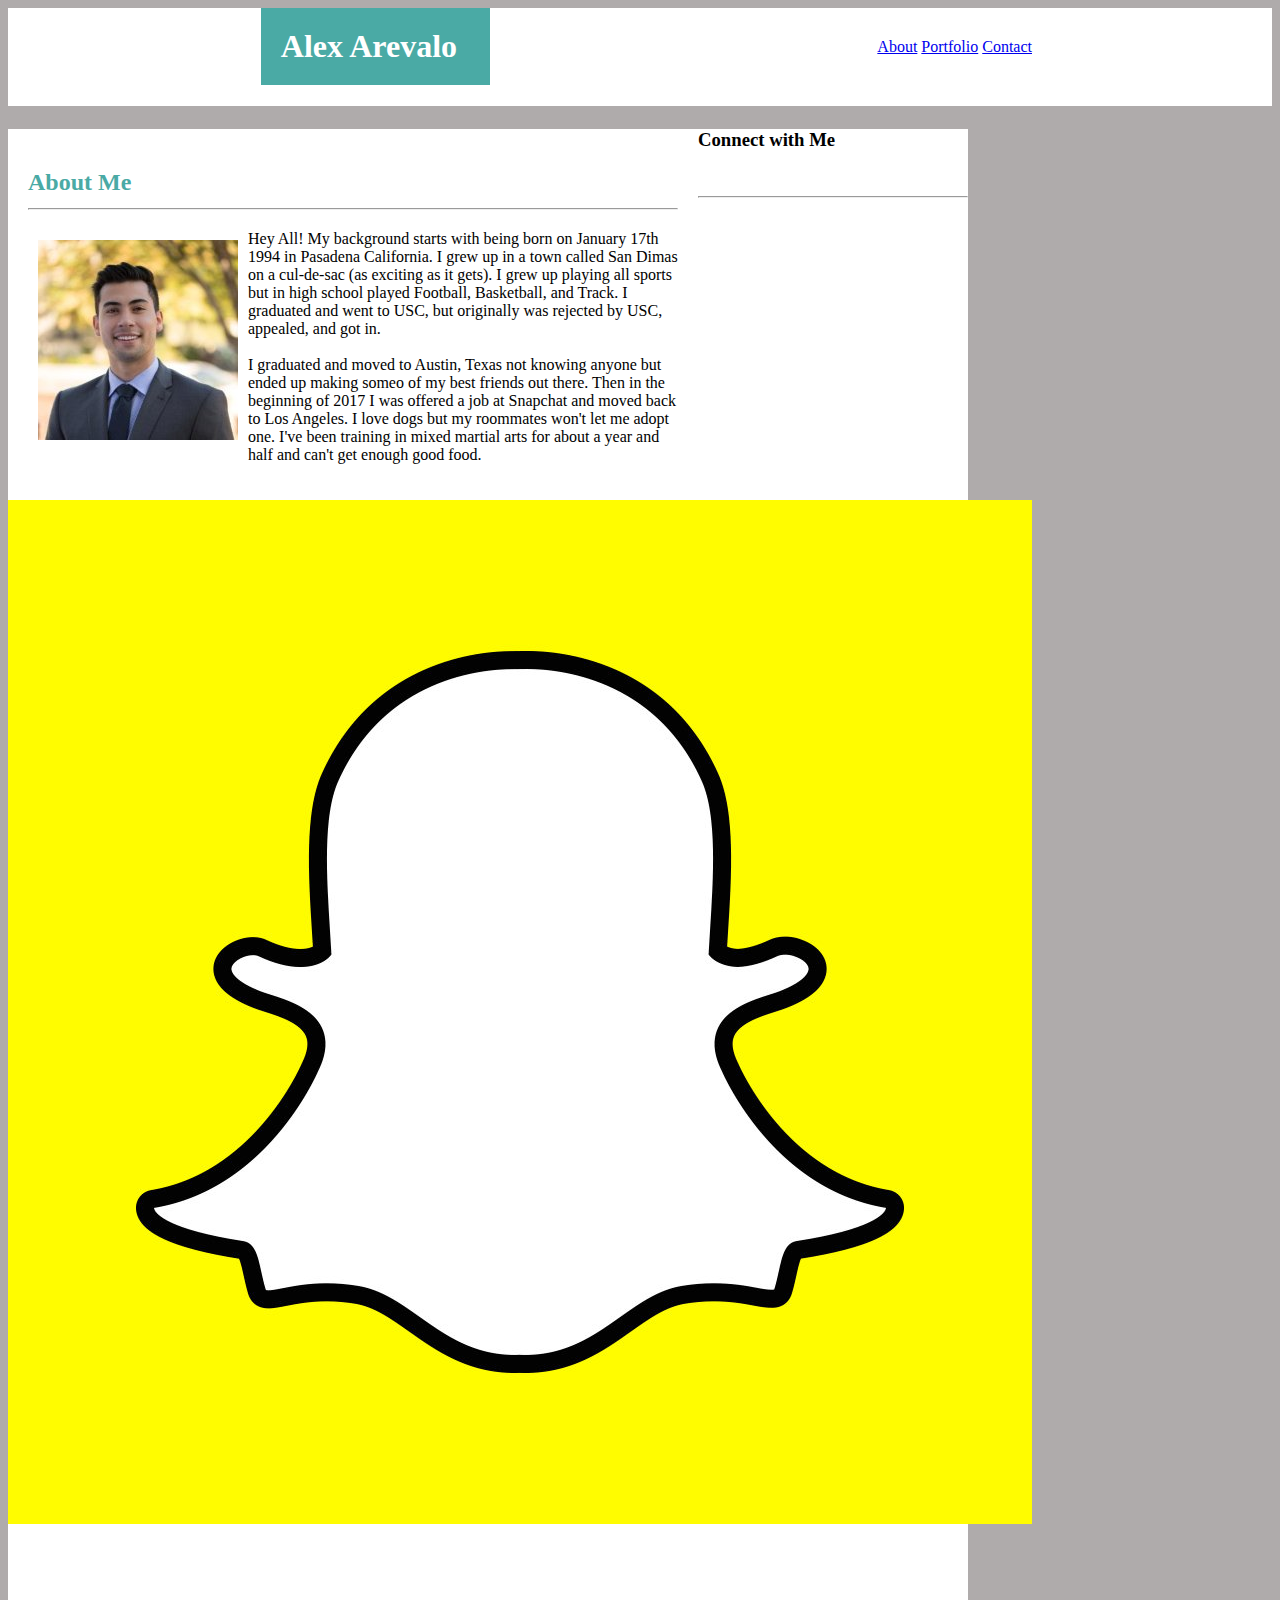
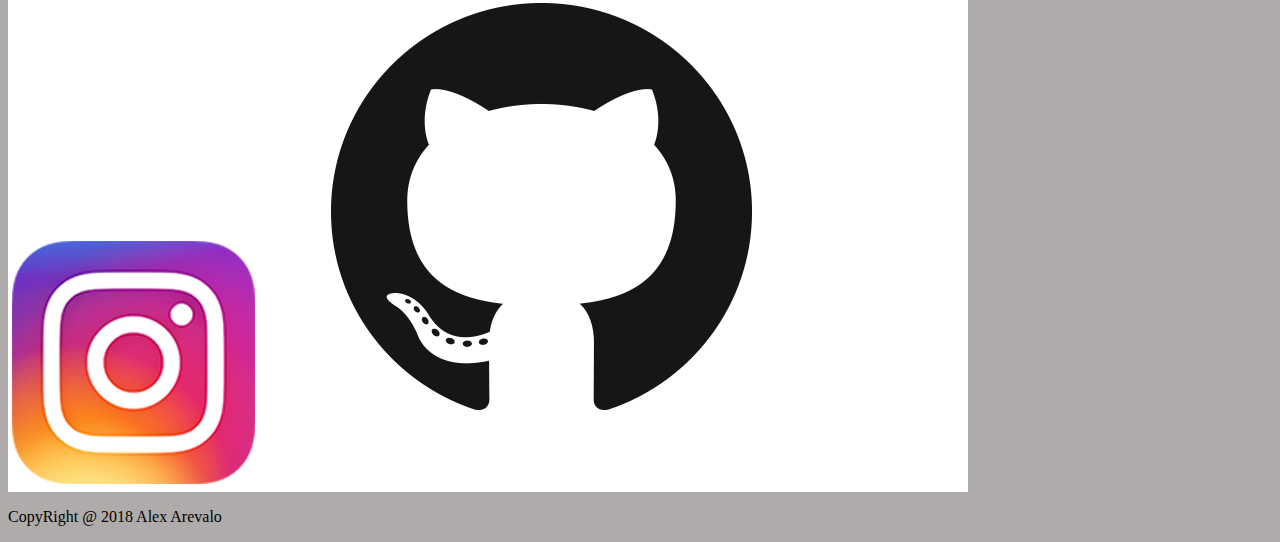
==== index.html @ 756203f1 "Need to work on correcting header with links that appear correctly and have hr tag. Need to work on " ====
<!DOCTYPE html>
<html>
  <head>
    <meta charset="UTF-8">
    <title>Alex Arevalo Bio</title>
  <link rel="stylesheet" href="assets/css/style.css" type="text/css">
  </head>
  <body>
    <header>
        <div id="Top">
            <h1 class="Name">Alex Arevalo</h1>
            <div id="links">
                <a href="Nothing">About</a>
                <a href="Nothing2">Portfolio</a>
                <a href="Nothing3">Contact</a>
            </div>
        </div>
    </header>
    <div id="body">
        <div id="bio">
                <h2>
                    About Me
                    <hr>
                </h2>
            <img class="wrap" src="assets/images/AlexArevalo.jpg" alt="Alex Arevalo's Picture">
            <p>
                Hey All! My background starts with being born on January 17th 1994 in Pasadena California. I grew up in a town called San Dimas on a cul-de-sac (as exciting as it gets). I grew up playing all sports but in high school played Football, Basketball, and Track. I graduated and went to USC, but originally was rejected by USC, appealed, and got in. 
                    <br>
                    <br>
                I graduated and moved to Austin, Texas not knowing anyone but ended up making someo of my best friends out there. Then in the beginning of 2017 I was offered a job at Snapchat and moved back to Los Angeles. I love dogs but my roommates won't let me adopt one. I've been training in mixed martial arts for about a year and half and can't get enough good food.
            </p>
        </div>
    <div>
        <h3>Connect with Me</h3>
        <br>
            <hr>
        <br>
            <img src="assets/images/Snapchat.jpg" alt="Snapchat Logo">
            <img src="assets/images/ig-logo-email.png" alt="Instagram Logo">
            <img src="assets/images/GitHub-Mark.png" alt="GitHub Logo">
        </div>
    </div>
    <footer>
<p>
    CopyRight @ 2018 Alex Arevalo
</p>
    </footer>
  </body>

</html>
---- assets/css/style.css ----
body{
    background: rgb(175, 171, 171);
}
#Top {
    background: white;
    clear: both;
    display: inline-block;
    overflow: hidden;
    width: 100%;
}
.Name {
    background:#4aaaa5;
    color: white;
    width: 15%;
    float:left;
    padding: 20px;
    margin-top: 0px;
    margin-left: 20%;
}
#links {
    float: left;
    color: grey;
    width: 80%;
    height: 50px;
    margin-top: 30px;
    text-align: right;
    position: absolute;
}
#vertical { 
    height: 10px;
    width: 1px;
    color: rgb(88, 85, 85);
}
#body {
    width: 960px;
    background: white;
}
h2 {
    color: #4aaaa5;
}
#bio {
    text-align: left;
    width: 650px;
    float: left;
    background: white;
    padding: 20px;
}
.wrap {
    float: left;
    padding:10px;
}
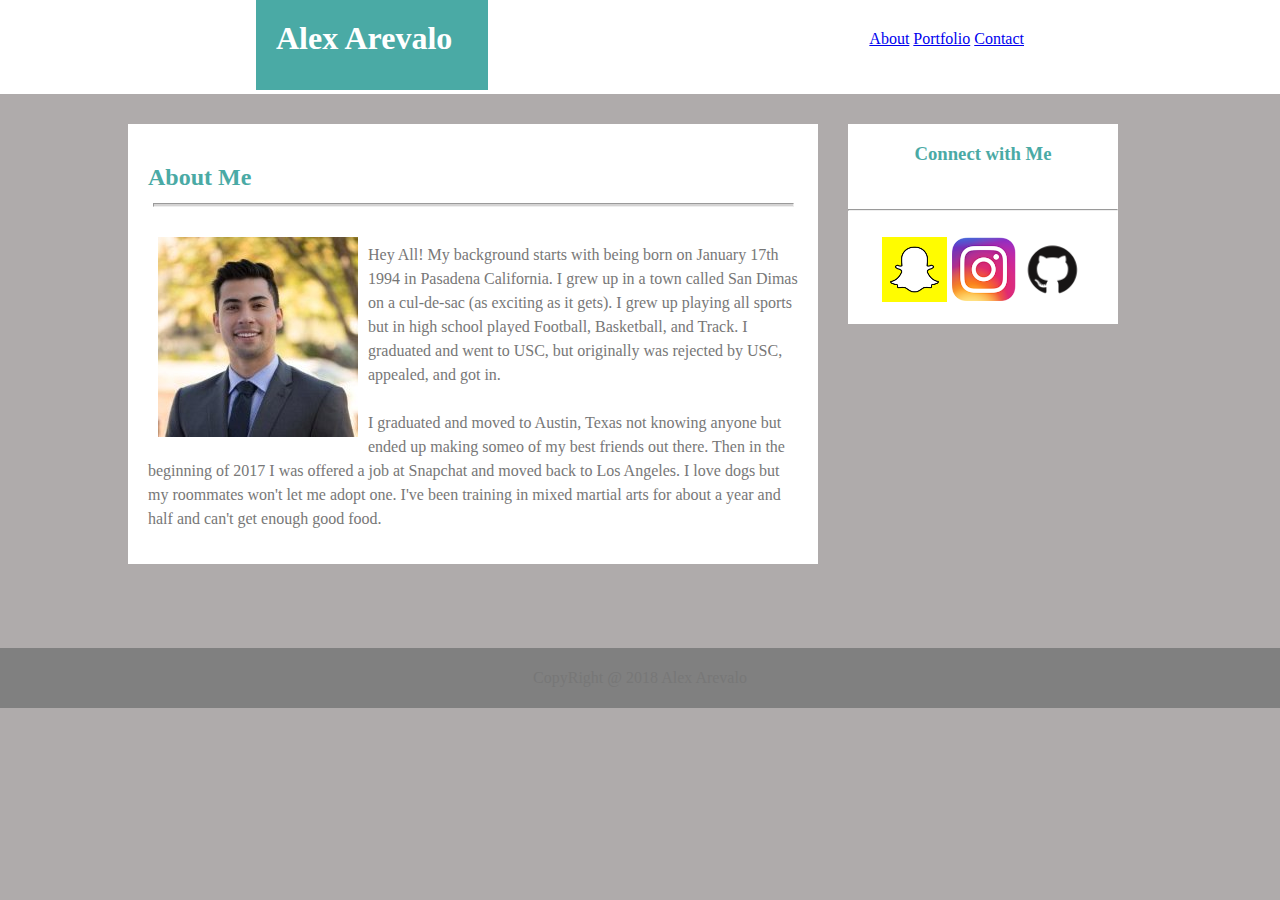
==== commit 7045e11f: "reformatted the page and got all the text where it needed to be. Items left to solve, the links on t" ====
--- a/index.html
+++ b/index.html
@@ -20,8 +20,9 @@
         <div id="bio">
                 <h2>
                     About Me
-                    <hr>
+                    <hr id="connectmehr">
                 </h2>
+        <div id="aboutme">
             <img class="wrap" src="assets/images/AlexArevalo.jpg" alt="Alex Arevalo's Picture">
             <p>
                 Hey All! My background starts with being born on January 17th 1994 in Pasadena California. I grew up in a town called San Dimas on a cul-de-sac (as exciting as it gets). I grew up playing all sports but in high school played Football, Basketball, and Track. I graduated and went to USC, but originally was rejected by USC, appealed, and got in. 
@@ -30,17 +31,20 @@
                 I graduated and moved to Austin, Texas not knowing anyone but ended up making someo of my best friends out there. Then in the beginning of 2017 I was offered a job at Snapchat and moved back to Los Angeles. I love dogs but my roommates won't let me adopt one. I've been training in mixed martial arts for about a year and half and can't get enough good food.
             </p>
         </div>
-    <div>
+        </div>
+    <div id="connectme">
         <h3>Connect with Me</h3>
         <br>
-            <hr>
+            <hr class="connectmehr">
         <br>
-            <img src="assets/images/Snapchat.jpg" alt="Snapchat Logo">
-            <img src="assets/images/ig-logo-email.png" alt="Instagram Logo">
-            <img src="assets/images/GitHub-Mark.png" alt="GitHub Logo">
+        <div>
+            <img id="image1" src="assets/images/Snapchat.jpg" alt="Snapchat Logo">
+            <img id="image2" src="assets/images/ig-logo-email.png" alt="Instagram Logo">
+            <img id="image3" src="assets/images/GitHub-Mark.png" alt="GitHub Logo">
+        </div>    
         </div>
     </div>
-    <footer>
+    <footer id="footer">
 <p>
     CopyRight @ 2018 Alex Arevalo
 </p>
--- a/assets/css/style.css
+++ b/assets/css/style.css
@@ -1,5 +1,14 @@
 body{
     background: rgb(175, 171, 171);
+    padding:0;
+    margin:0;
+}
+p{
+    color: #777777;
+}
+header{
+    background: white;
+    margin: 0;
 }
 #Top {
     background: white;
@@ -7,6 +16,8 @@
     display: inline-block;
     overflow: hidden;
     width: 100%;
+    height: 90px;
+    position: relative;
 }
 .Name {
     background:#4aaaa5;
@@ -16,6 +27,8 @@
     padding: 20px;
     margin-top: 0px;
     margin-left: 20%;
+    margin-bottom: 0px;
+    height: 100%;
 }
 #links {
     float: left;
@@ -26,14 +39,13 @@
     text-align: right;
     position: absolute;
 }
-#vertical { 
-    height: 10px;
-    width: 1px;
-    color: rgb(88, 85, 85);
-}
 #body {
-    width: 960px;
-    background: white;
+    width: 100%;
+    background: #ecebec #ffflavenderhsl; 
+    clear: both;
+    display: inline-block;
+    height: 550px;
+    position: relative;
 }
 h2 {
     color: #4aaaa5;
@@ -41,12 +53,66 @@
 #bio {
     text-align: left;
     width: 650px;
+    height:400px;
     float: left;
     background: white;
     padding: 20px;
+    margin-left:10%;
+    margin-top: 30px;
+    
+}
+#aboutme{
+    float: left;
+    line-height: 1.5;
 }
 .wrap {
     float: left;
     padding:10px;
+    position: relative;
+}
+#connectme {
+    width: 270px;
+    height: 200px;
+    float: left;
+    margin-right: 10%;
+    background-color: white;
+    margin-left: 30px;
+    margin-top: 30px;
+    text-align: center;
+    border: #777777;
+    position: relative;
+}
+h3 {
+    color: #4aaaa5;
+    text-align: center;
+}
+#connectmehr{
+    width: 98%;
+    padding: 1px;
+    background: #d4d3d3;
 }
 
+#image1 {
+    height: 65px;
+    width: 65px;
+    margin-bottom: 10px;
+}
+#image2 {
+    height: 65px;
+    width: 65px;
+    margin-bottom: 10px;
+}
+#image3 {
+    height: 65px;
+    width: 65px;
+    margin-bottom: 10px;
+}
+#footer {
+    text-align: center;
+    padding: 5px;
+    background: gray;
+    height: 100%;
+    border-top: 10px #4aaaa5;
+    color: white;
+    
+}
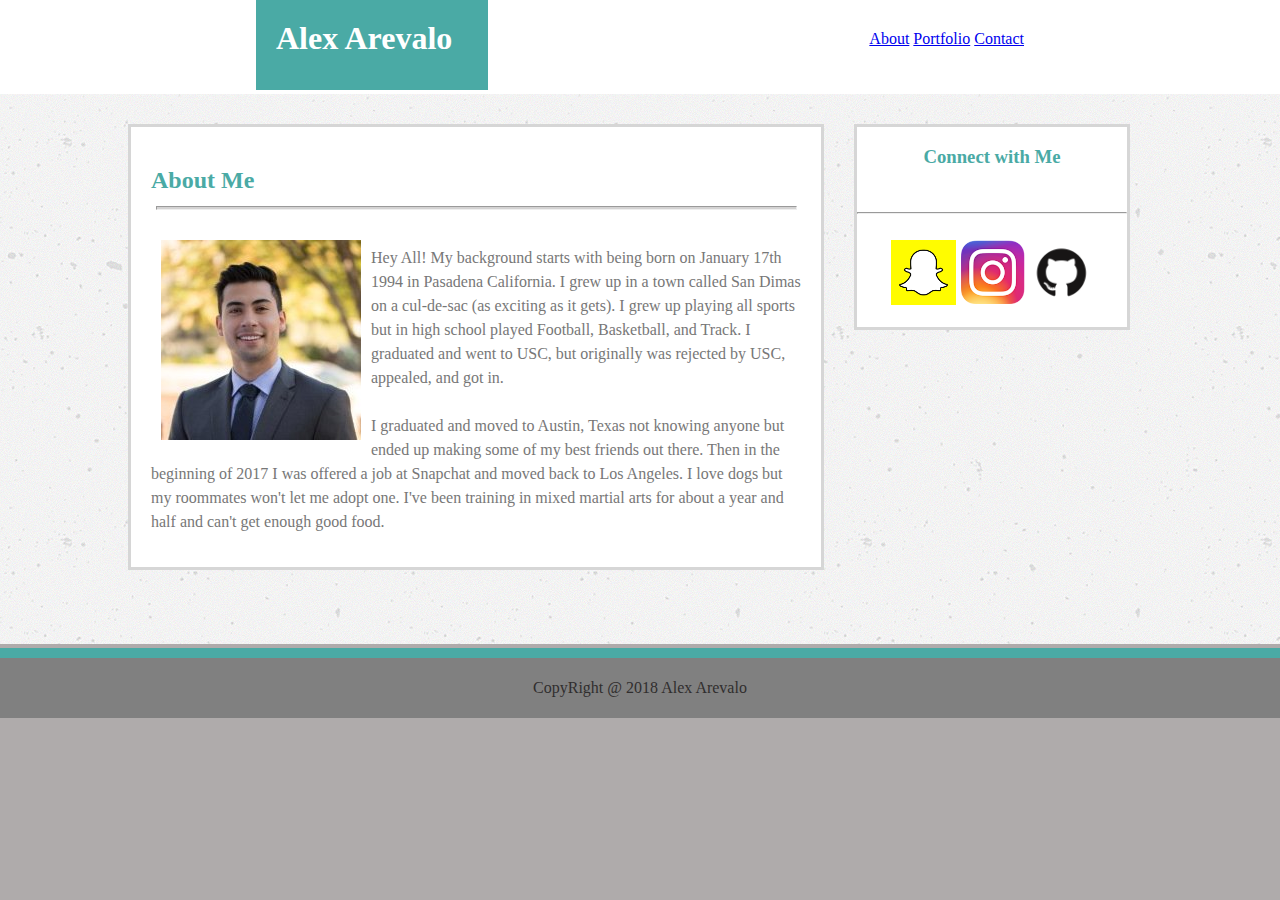
==== commit 71eeca53: "Finished page 1, background image used and fixed. Ready to proceed to next page." ====
--- a/index.html
+++ b/index.html
@@ -28,7 +28,7 @@
                 Hey All! My background starts with being born on January 17th 1994 in Pasadena California. I grew up in a town called San Dimas on a cul-de-sac (as exciting as it gets). I grew up playing all sports but in high school played Football, Basketball, and Track. I graduated and went to USC, but originally was rejected by USC, appealed, and got in. 
                     <br>
                     <br>
-                I graduated and moved to Austin, Texas not knowing anyone but ended up making someo of my best friends out there. Then in the beginning of 2017 I was offered a job at Snapchat and moved back to Los Angeles. I love dogs but my roommates won't let me adopt one. I've been training in mixed martial arts for about a year and half and can't get enough good food.
+                I graduated and moved to Austin, Texas not knowing anyone but ended up making some of my best friends out there. Then in the beginning of 2017 I was offered a job at Snapchat and moved back to Los Angeles. I love dogs but my roommates won't let me adopt one. I've been training in mixed martial arts for about a year and half and can't get enough good food.
             </p>
         </div>
         </div>
@@ -45,7 +45,7 @@
         </div>
     </div>
     <footer id="footer">
-<p>
+<p id="bottom">
     CopyRight @ 2018 Alex Arevalo
 </p>
     </footer>
--- a/assets/css/style.css
+++ b/assets/css/style.css
@@ -41,7 +41,8 @@
 }
 #body {
     width: 100%;
-    background: #ecebec #ffflavenderhsl; 
+    background-image: url('concrete-texture.jpg'); 
+    background:linear-gradient(rgba(255, 255, 255, 0), rgba(255, 255, 255, 0)), url(concrete-texture.jpg);
     clear: both;
     display: inline-block;
     height: 550px;
@@ -59,6 +60,10 @@
     padding: 20px;
     margin-left:10%;
     margin-top: 30px;
+    border-style: solid; 
+    border-width:medium; 
+    border-color: rgb(214, 214, 214);
+
     
 }
 #aboutme{
@@ -79,8 +84,10 @@
     margin-left: 30px;
     margin-top: 30px;
     text-align: center;
-    border: #777777;
     position: relative;
+    border-style: solid; 
+    border-width:medium; 
+    border-color: rgb(214, 214, 214);
 }
 h3 {
     color: #4aaaa5;
@@ -111,8 +118,12 @@
     text-align: center;
     padding: 5px;
     background: gray;
-    height: 100%;
     border-top: 10px #4aaaa5;
-    color: white;
+    border-top-style: solid; 
+    border-top-color: #4aaaa5;
     
 }
+#bottom {
+    color: rgb(48, 46, 46);
+
+}
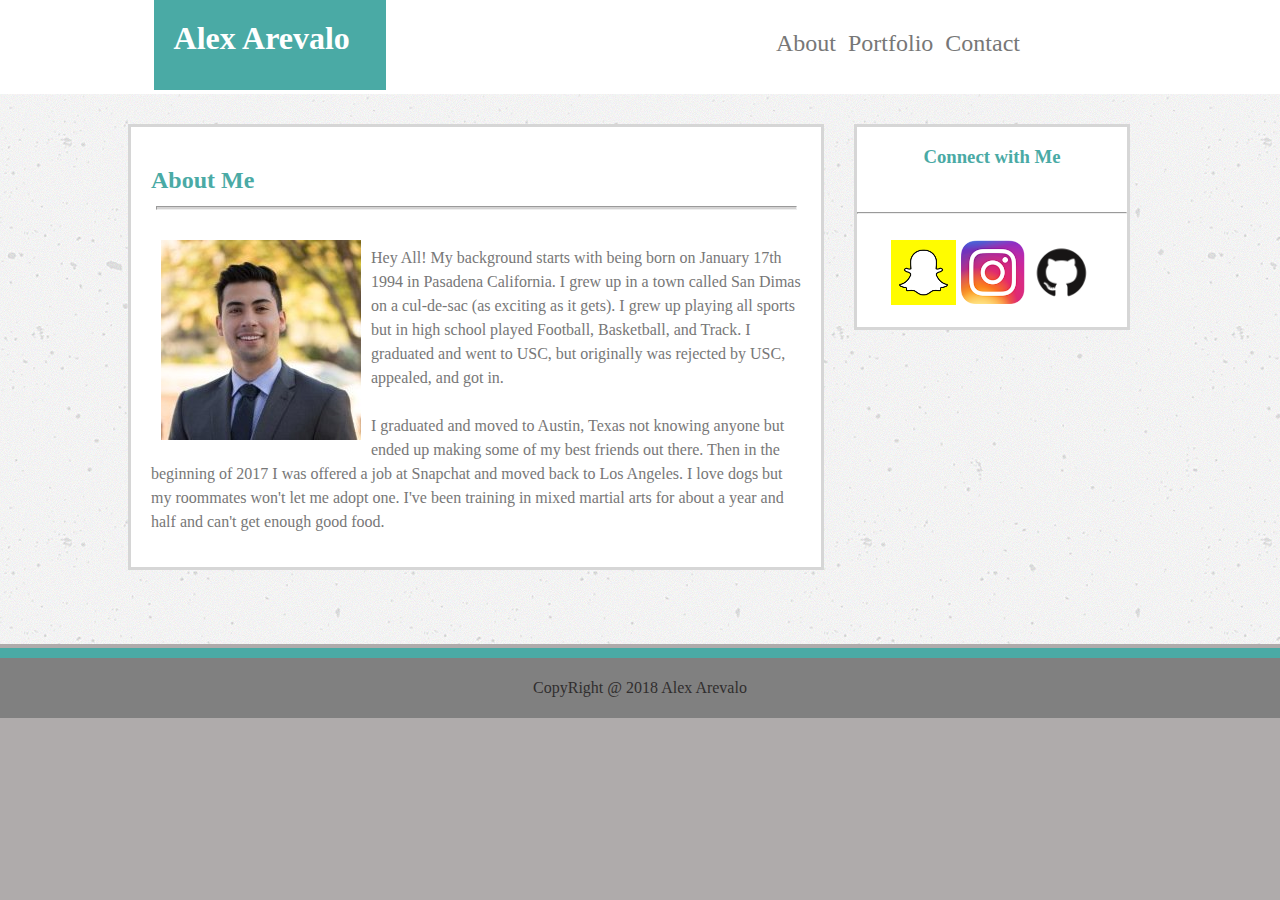
==== commit b684d136: "Finished contact me page" ====
--- a/index.html
+++ b/index.html
@@ -10,9 +10,9 @@
         <div id="Top">
             <h1 class="Name">Alex Arevalo</h1>
             <div id="links">
-                <a href="Nothing">About</a>
+                <a href="file:///Users/alexarevalo/Documents/MyProjects/Basic-Portfolio/index.html">About</a>
                 <a href="Nothing2">Portfolio</a>
-                <a href="Nothing3">Contact</a>
+                <a href="file:///Users/alexarevalo/Documents/MyProjects/Basic-Portfolio/contact.html">Contact</a>
             </div>
         </div>
     </header>
--- a/assets/css/style.css
+++ b/assets/css/style.css
@@ -26,13 +26,21 @@
     float:left;
     padding: 20px;
     margin-top: 0px;
-    margin-left: 20%;
+    margin-left: 12%;
     margin-bottom: 0px;
     height: 100%;
+}
+a {
+    color: #777777;
+    text-decoration-line: none;
+    padding: 4px;
+    font-size: x-large;
+    font-family: 'Georgia' 
 }
 #links {
     float: left;
     color: grey;
+    text-decoration: none;
     width: 80%;
     height: 50px;
     margin-top: 30px;
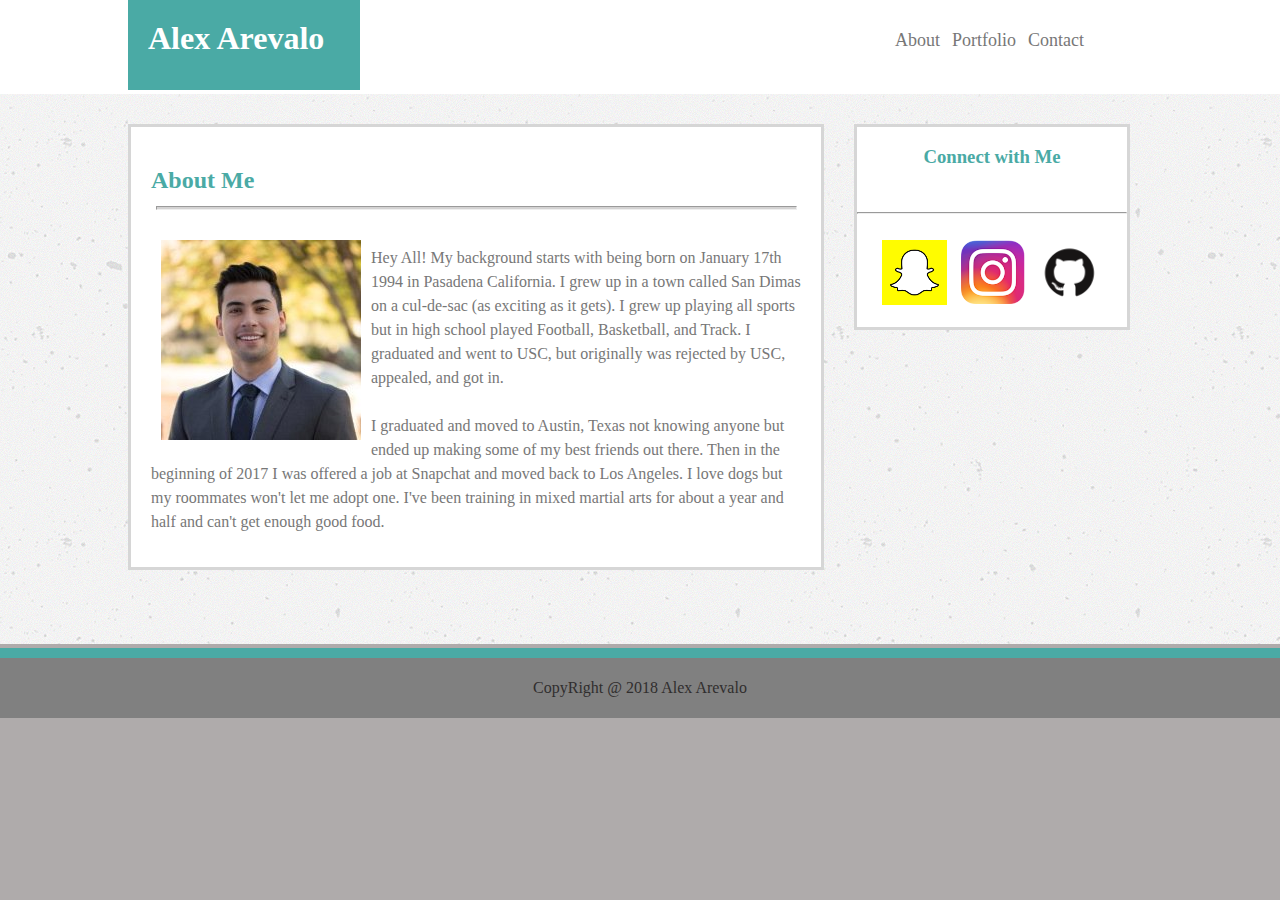
==== commit 2ca4a2d4: "Finished all requirements and is ready for submission after Saturday class review" ====
--- a/index.html
+++ b/index.html
@@ -11,7 +11,7 @@
             <h1 class="Name">Alex Arevalo</h1>
             <div id="links">
                 <a href="file:///Users/alexarevalo/Documents/MyProjects/Basic-Portfolio/index.html">About</a>
-                <a href="Nothing2">Portfolio</a>
+                <a href="file:///Users/alexarevalo/Documents/MyProjects/Basic-Portfolio/portfolio.html">Portfolio</a>
                 <a href="file:///Users/alexarevalo/Documents/MyProjects/Basic-Portfolio/contact.html">Contact</a>
             </div>
         </div>
@@ -38,9 +38,15 @@
             <hr class="connectmehr">
         <br>
         <div>
-            <img id="image1" src="assets/images/Snapchat.jpg" alt="Snapchat Logo">
-            <img id="image2" src="assets/images/ig-logo-email.png" alt="Instagram Logo">
-            <img id="image3" src="assets/images/GitHub-Mark.png" alt="GitHub Logo">
+                <a href="https://create.snapchat.com/org/e693e7d1-c027-48cc-8c03-f38081e3e039/purchase/choose-product">
+                    <img id="image1" src="assets/images/Snapchat.jpg" alt="Snapchat Logo">
+                    </a>
+                    <a href="https://www.instagram.com/alex_revalo/">
+                    <img id="image2" src="assets/images/ig-logo-email.png" alt="Instagram Logo">
+                    </a>
+                    <a href="https://github.com/">
+                    <img id="image3" src="assets/images/GitHub-Mark.png" alt="GitHub Logo">
+                    </a>
         </div>    
         </div>
     </div>
--- a/assets/css/style.css
+++ b/assets/css/style.css
@@ -26,7 +26,7 @@
     float:left;
     padding: 20px;
     margin-top: 0px;
-    margin-left: 12%;
+    margin-left: 10%;
     margin-bottom: 0px;
     height: 100%;
 }
@@ -34,14 +34,14 @@
     color: #777777;
     text-decoration-line: none;
     padding: 4px;
-    font-size: x-large;
+    font-size: large;
     font-family: 'Georgia' 
 }
 #links {
     float: left;
     color: grey;
     text-decoration: none;
-    width: 80%;
+    width: 85%;
     height: 50px;
     margin-top: 30px;
     text-align: right;
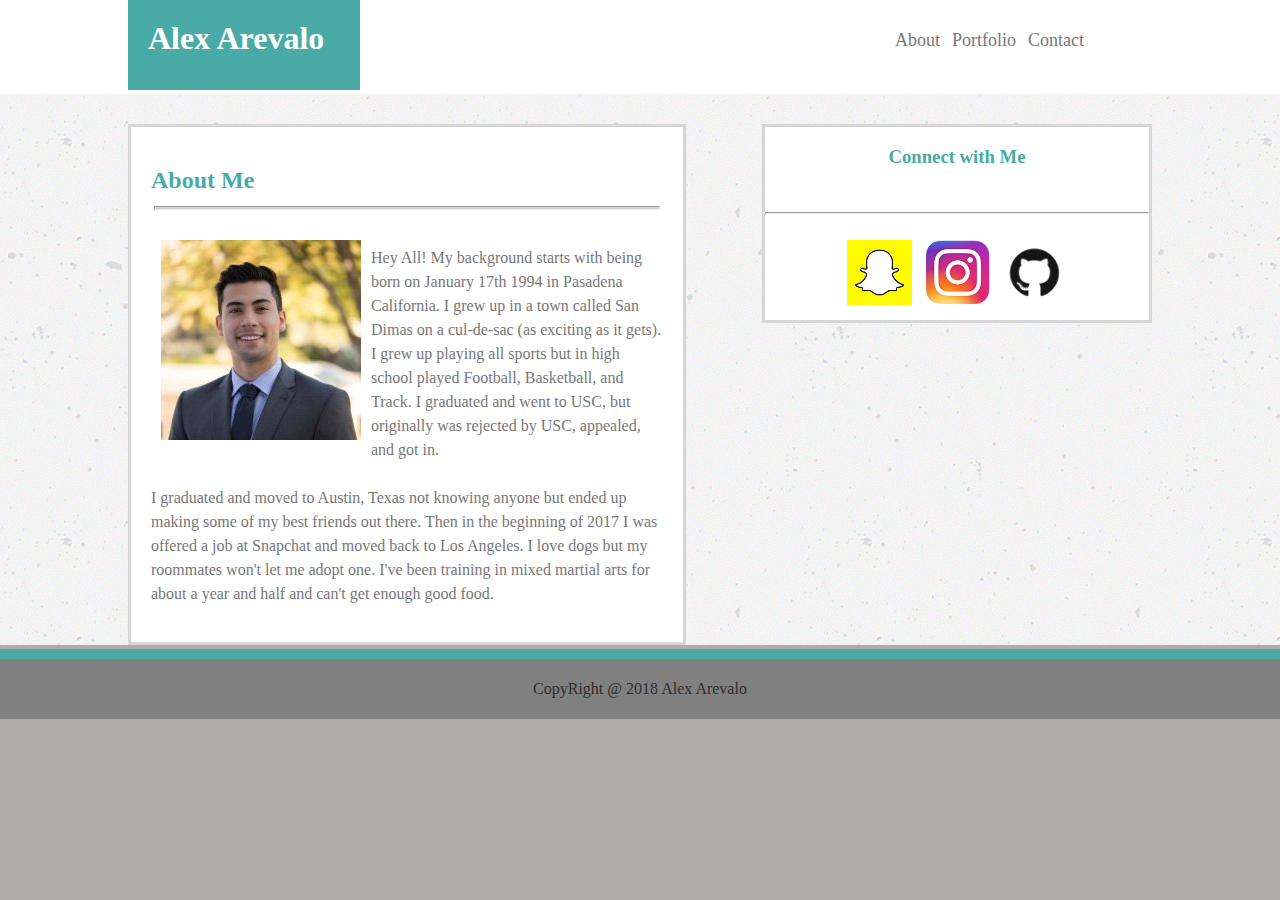
==== commit 3220cd12: "updating the files in the folder to have media queries so they are responsive." ====
--- a/index.html
+++ b/index.html
@@ -4,52 +4,53 @@
     <meta charset="UTF-8">
     <title>Alex Arevalo Bio</title>
   <link rel="stylesheet" href="assets/css/style.css" type="text/css">
-  </head>
+  <meta name="viewport" content="width=device-width, initial-scale=1.0">
+</head>
   <body>
     <header>
         <div id="Top">
             <h1 class="Name">Alex Arevalo</h1>
             <div id="links">
-                <a href="file:///Users/alexarevalo/Documents/MyProjects/Basic-Portfolio/index.html">About</a>
-                <a href="file:///Users/alexarevalo/Documents/MyProjects/Basic-Portfolio/portfolio.html">Portfolio</a>
-                <a href="file:///Users/alexarevalo/Documents/MyProjects/Basic-Portfolio/contact.html">Contact</a>
+                <a href="file:///Users/alexarevalo/Documents/MyProjects/Responsive-Portfolio/index.html">About</a>
+                <a href="file:///Users/alexarevalo/Documents/MyProjects/Responsive-Portfolio/portfolio.html">Portfolio</a>
+                <a href="file:///Users/alexarevalo/Documents/MyProjects/Responsive-Portfolio/contact.html">Contact</a>
             </div>
         </div>
     </header>
-    <div id="body">
+    <container id="body">
         <div id="bio">
-                <h2>
-                    About Me
-                    <hr id="connectmehr">
-                </h2>
-        <div id="aboutme">
-            <img class="wrap" src="assets/images/AlexArevalo.jpg" alt="Alex Arevalo's Picture">
-            <p>
-                Hey All! My background starts with being born on January 17th 1994 in Pasadena California. I grew up in a town called San Dimas on a cul-de-sac (as exciting as it gets). I grew up playing all sports but in high school played Football, Basketball, and Track. I graduated and went to USC, but originally was rejected by USC, appealed, and got in. 
-                    <br>
-                    <br>
-                I graduated and moved to Austin, Texas not knowing anyone but ended up making some of my best friends out there. Then in the beginning of 2017 I was offered a job at Snapchat and moved back to Los Angeles. I love dogs but my roommates won't let me adopt one. I've been training in mixed martial arts for about a year and half and can't get enough good food.
-            </p>
+            <h2>
+                About Me
+                <hr id="connectmehr">
+            </h2>
+            <div id="aboutme">
+                <img class="wrap" src="assets/images/AlexArevalo.jpg" alt="Alex Arevalo's Picture">
+                <p>
+                    Hey All! My background starts with being born on January 17th 1994 in Pasadena California. I grew up in a town called San Dimas on a cul-de-sac (as exciting as it gets). I grew up playing all sports but in high school played Football, Basketball, and Track. I graduated and went to USC, but originally was rejected by USC, appealed, and got in. 
+                        <br>
+                        <br>
+                    I graduated and moved to Austin, Texas not knowing anyone but ended up making some of my best friends out there. Then in the beginning of 2017 I was offered a job at Snapchat and moved back to Los Angeles. I love dogs but my roommates won't let me adopt one. I've been training in mixed martial arts for about a year and half and can't get enough good food.
+                </p>
+            </div>
         </div>
-        </div>
-    <div id="connectme">
-        <h3>Connect with Me</h3>
-        <br>
-            <hr class="connectmehr">
-        <br>
-        <div>
+        <div id="connectme">
+            <h3>Connect with Me</h3>
+            <br>
+                <hr class="connectmehr">
+            <br>
+            <div>
                 <a href="https://create.snapchat.com/org/e693e7d1-c027-48cc-8c03-f38081e3e039/purchase/choose-product">
                     <img id="image1" src="assets/images/Snapchat.jpg" alt="Snapchat Logo">
-                    </a>
-                    <a href="https://www.instagram.com/alex_revalo/">
+                </a>
+                <a href="https://www.instagram.com/alex_revalo/">
                     <img id="image2" src="assets/images/ig-logo-email.png" alt="Instagram Logo">
-                    </a>
-                    <a href="https://github.com/">
+                </a>
+                <a href="https://github.com/">
                     <img id="image3" src="assets/images/GitHub-Mark.png" alt="GitHub Logo">
-                    </a>
-        </div>    
+                </a>
+            </div>    
         </div>
-    </div>
+    </container>
     <footer id="footer">
 <p id="bottom">
     CopyRight @ 2018 Alex Arevalo
--- a/assets/css/style.css
+++ b/assets/css/style.css
@@ -86,15 +86,14 @@
 #connectme {
     width: 270px;
     height: 200px;
-    float: left;
+    float: right;
     margin-right: 10%;
     background-color: white;
     margin-left: 30px;
     margin-top: 30px;
     text-align: center;
-    position: relative;
     border-style: solid; 
-    border-width:medium; 
+    border-width: medium; 
     border-color: rgb(214, 214, 214);
 }
 h3 {
@@ -135,3 +134,77 @@
     color: rgb(48, 46, 46);
 
 }
+@media screen and (max-width: 1400px){
+    #body{
+        width: 100%;
+        height: auto;
+    }
+    #bio{
+        width: 40%;
+        height: auto;
+    }
+    #connectme{
+        width: 30%;
+        height: auto;
+    }
+    #Top{
+        width: 100%;
+    }
+
+@media screen and (max-width: 960px){
+    #body{
+        width: 100%;
+        height: auto;
+    }
+    #bio{
+        width: 45%;
+        height: auto;
+    }
+    #connectme{
+        width: 25%;
+        height: auto;
+    }
+    #Top{
+        width: 100%;
+    }
+    
+}
+
+@media screen and (max-width: 768px){
+    #body{
+        width: 100%;
+        height: auto;
+    }
+    #bio{
+        width: 80%;
+        height: auto;
+    }
+    #connectme{
+        width: 80%;
+        height: auto;
+        float: right;
+    }
+    #Top{
+        width: 100%;
+    }
+    
+}
+
+@media screen and (max-width: 640px){
+    #body{
+        width: 640px;
+        height: auto;
+    }
+    #bio{
+        width: 500px;
+        height: auto;
+    }
+    #connectme{
+        width: 500px;
+        height: auto;
+    }
+    #Top{
+        width: 100%;
+    }
+    
+}